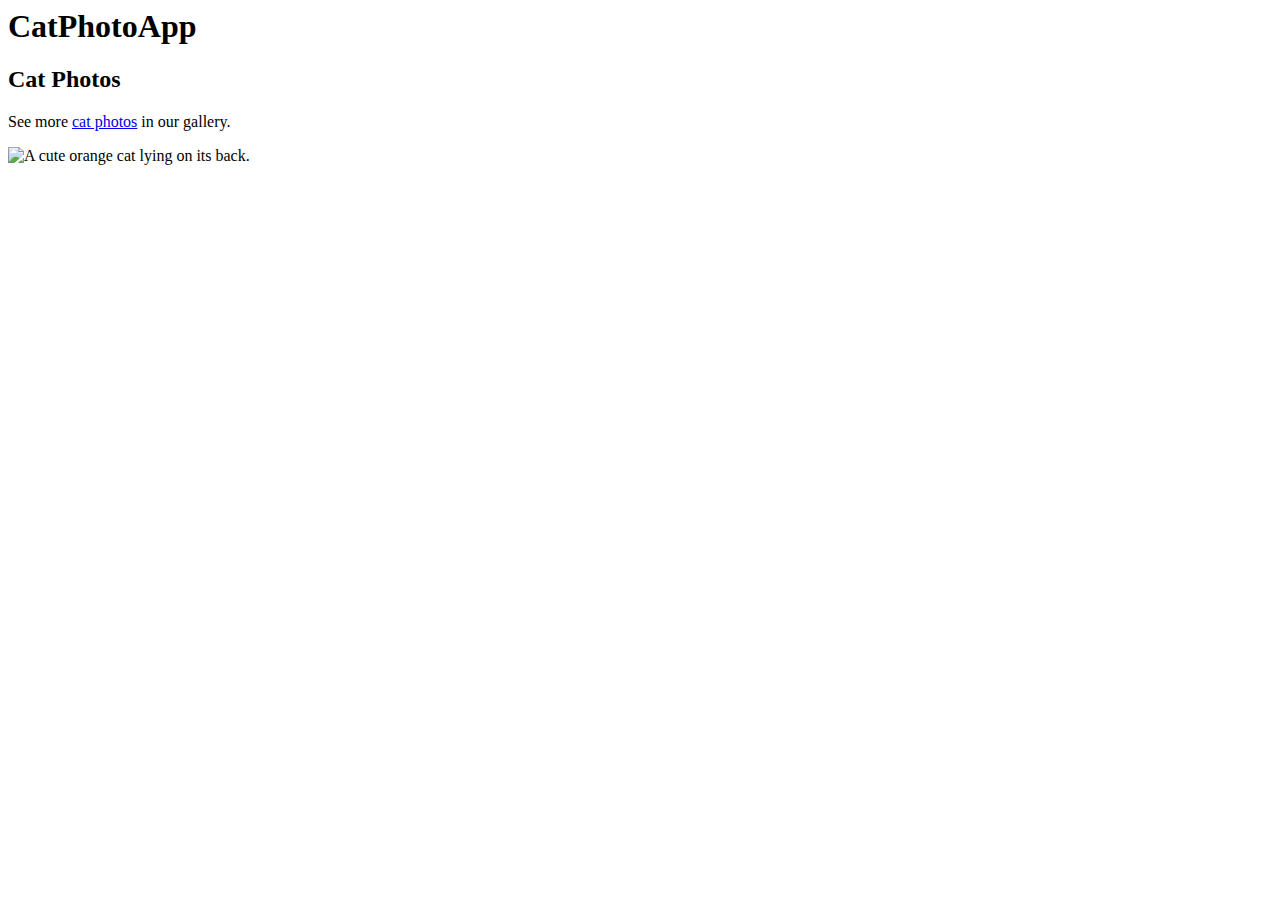
==== copied-project/part_1/1.catPhtoApp/index.html @ ee2ff208 "Till Step-14, basic HTML" ====
<body>
    <main>
      <h1>CatPhotoApp</h1>
      <h2>Cat Photos</h2>
      <!-- TODO: Add link to cat photos -->
      <p>See more <a href="https://freecatphotoapp.com">cat photos</a> in our gallery.</p>
      <img src="https://cdn.freecodecamp.org/curriculum/cat-photo-app/relaxing-cat.jpg" alt="A cute orange cat lying on its back.">
    </main>
  </body>
</html>
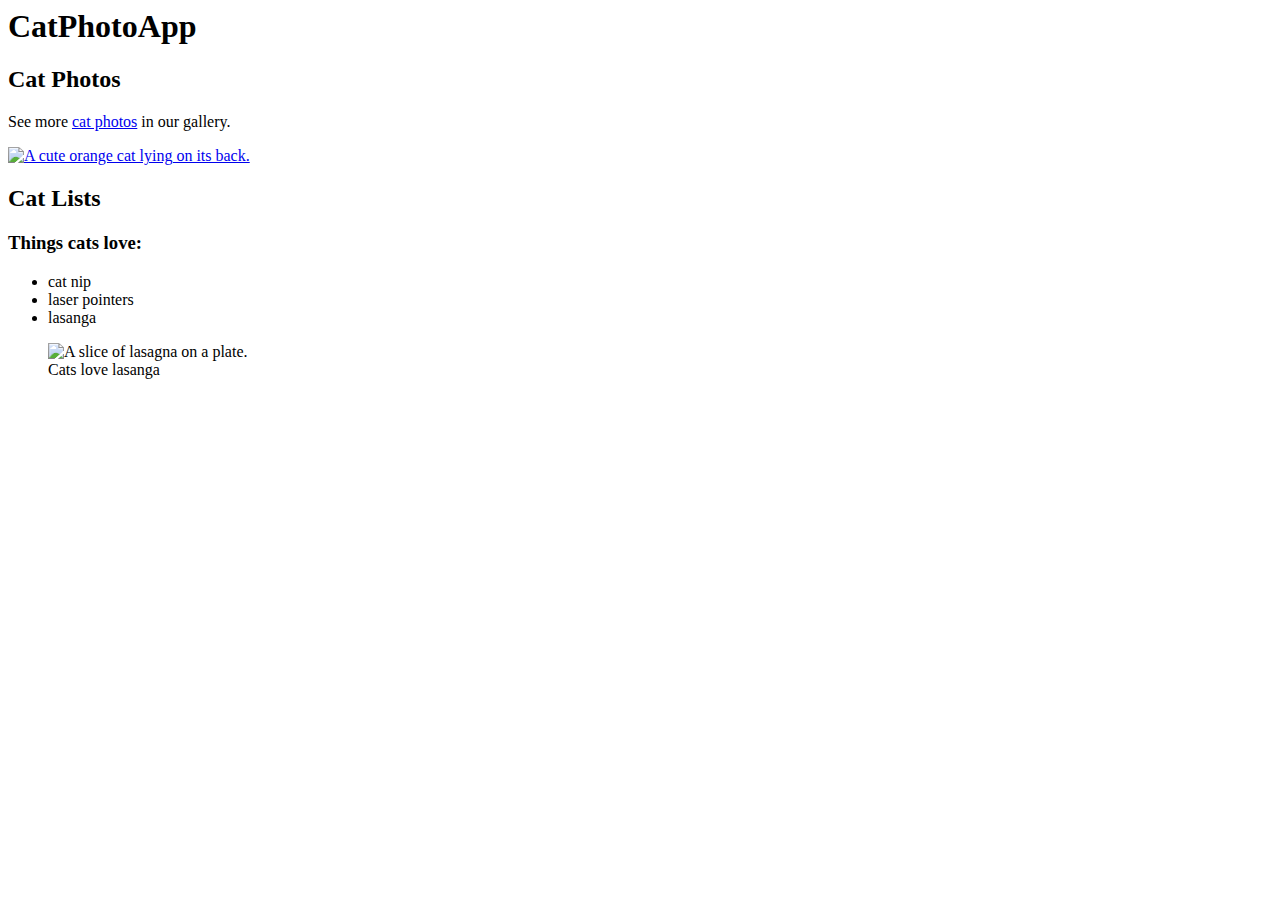
==== commit 0a925efa: "Till step-25, new-<figure>" ====
--- a/copied-project/part_1/1.catPhtoApp/index.html
+++ b/copied-project/part_1/1.catPhtoApp/index.html
@@ -1,10 +1,26 @@
 <body>
     <main>
-      <h1>CatPhotoApp</h1>
-      <h2>Cat Photos</h2>
-      <!-- TODO: Add link to cat photos -->
-      <p>See more <a href="https://freecatphotoapp.com">cat photos</a> in our gallery.</p>
-      <img src="https://cdn.freecodecamp.org/curriculum/cat-photo-app/relaxing-cat.jpg" alt="A cute orange cat lying on its back.">
+        <section>
+            <h1>CatPhotoApp</h1>
+            <h2>Cat Photos</h2>
+            <!-- TODO: Add link to cat photos -->
+            <p>See more <a target="_blank" href="https://freecatphotoapp.com">cat photos</a> in our gallery.</p>
+            <a href="https://freecatphotoapp.com"><img src="https://cdn.freecodecamp.org/curriculum/cat-photo-app/relaxing-cat.jpg" alt="A cute orange cat lying on its back."></a>
+        </section>
+        <section>
+            <h2>Cat Lists</h2>
+            <h3>Things cats love:</h3>
+            <ul>
+                <li>cat nip</li>
+                <li>laser pointers</li>
+                <li>lasanga</li>
+            </ul>
+            <figure>
+                <img src="https://cdn.freecodecamp.org/curriculum/cat-photo-app/lasagna.jpg" alt="A slice of lasagna on a plate." srcset="">
+                <figcaption>Cats love lasanga</figcaption>
+            </figure>
+            
+        </section>
     </main>
   </body>
 </html>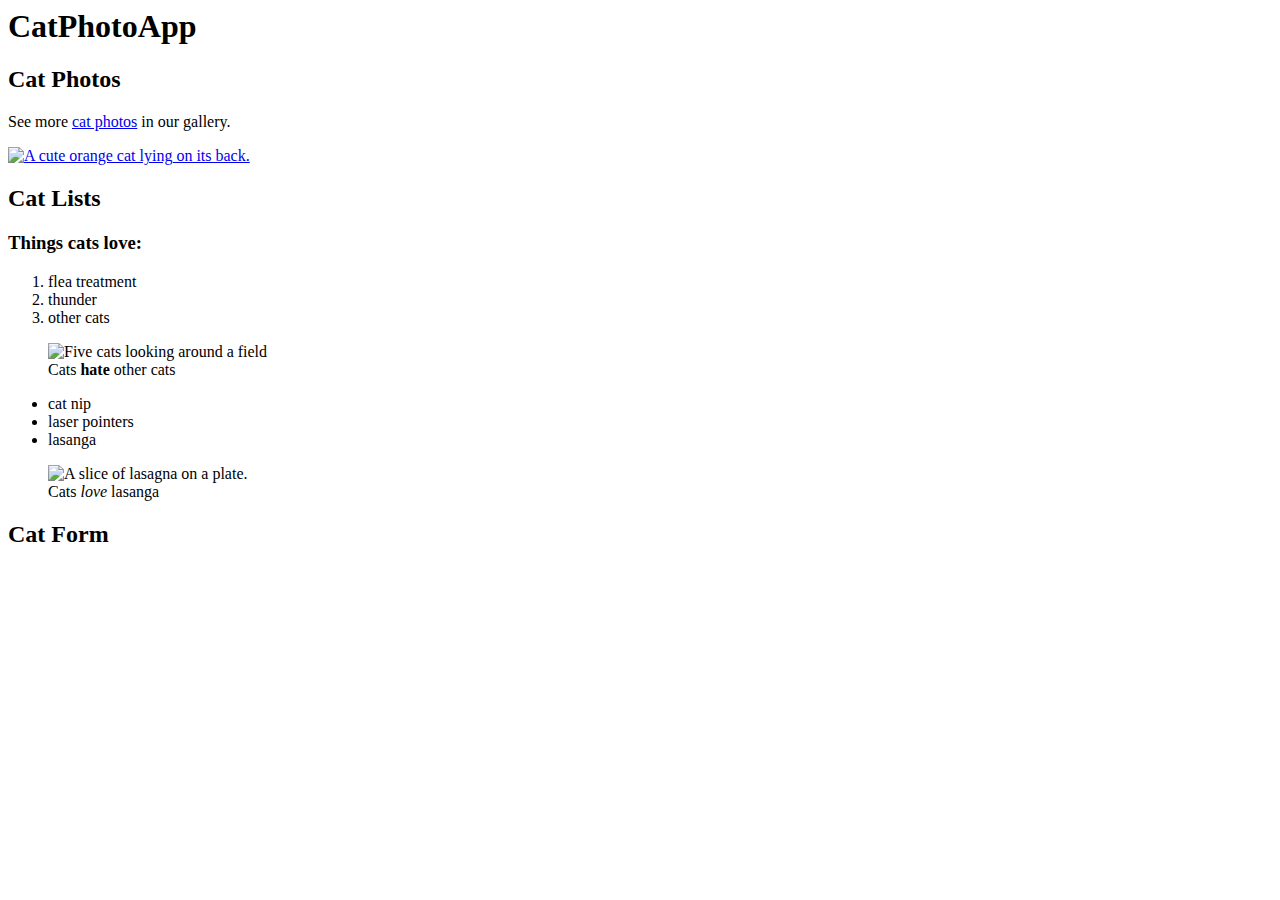
==== commit a32f8631: "Till step-34" ====
--- a/copied-project/part_1/1.catPhtoApp/index.html
+++ b/copied-project/part_1/1.catPhtoApp/index.html
@@ -10,6 +10,15 @@
         <section>
             <h2>Cat Lists</h2>
             <h3>Things cats love:</h3>
+            <ol>
+                <li>flea treatment</li>
+                <li>thunder</li>
+                <li>other cats</li>
+            </ol>
+            <figure>
+                <img src="https://cdn.freecodecamp.org/curriculum/cat-photo-app/cats.jpg" alt="Five cats looking around a field" srcset="">
+                <figcaption>Cats <strong>hate</strong> other cats</figcaption>
+            </figure>
             <ul>
                 <li>cat nip</li>
                 <li>laser pointers</li>
@@ -17,9 +26,11 @@
             </ul>
             <figure>
                 <img src="https://cdn.freecodecamp.org/curriculum/cat-photo-app/lasagna.jpg" alt="A slice of lasagna on a plate." srcset="">
-                <figcaption>Cats love lasanga</figcaption>
-            </figure>
-            
+                <figcaption>Cats <em>love</em> lasanga</figcaption>
+            </figure>  
+        </section>
+        <section>
+            <h2>Cat Form</h2>
         </section>
     </main>
   </body>
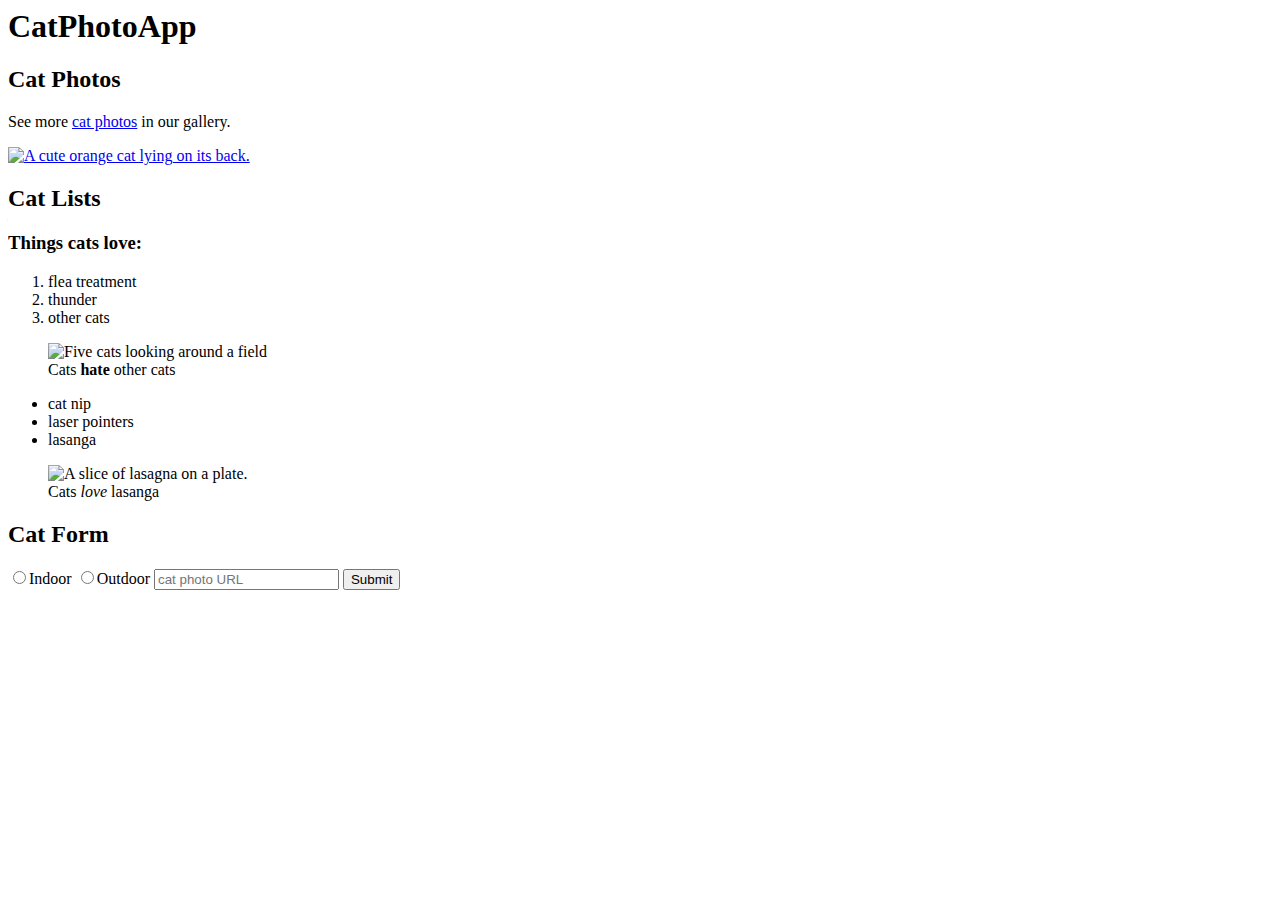
==== commit 6d58af63: "Till step-44, radio button same name" ====
--- a/copied-project/part_1/1.catPhtoApp/index.html
+++ b/copied-project/part_1/1.catPhtoApp/index.html
@@ -31,6 +31,12 @@
         </section>
         <section>
             <h2>Cat Form</h2>
+            <form action="https://freecatphotoapp.com/submit-cat-photo">
+                <label for=""><input type="radio" id="indoor" name="indoor-outdoor">Indoor</label>
+                <label for=""><input type="radio" id="outdoor" name="indoor-outdoor">Outdoor</label>
+                <input type="text" name="catphotourl" placeholder="cat photo URL" required/>
+                <button type="submit">Submit</button>
+            </form>
         </section>
     </main>
   </body>
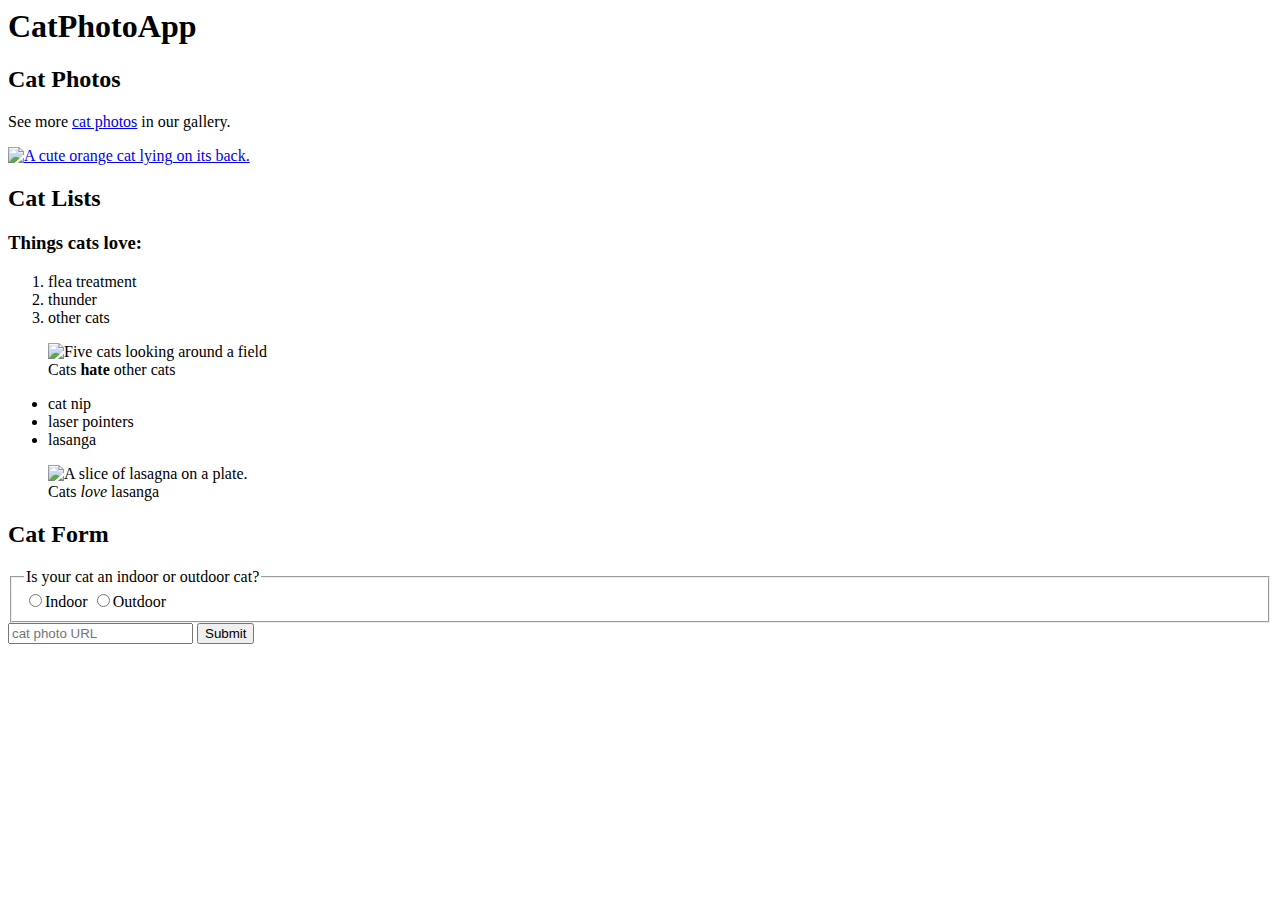
==== commit bb143eff: "Till-51, fieldset, legend" ====
--- a/copied-project/part_1/1.catPhtoApp/index.html
+++ b/copied-project/part_1/1.catPhtoApp/index.html
@@ -32,8 +32,11 @@
         <section>
             <h2>Cat Form</h2>
             <form action="https://freecatphotoapp.com/submit-cat-photo">
-                <label for=""><input type="radio" id="indoor" name="indoor-outdoor">Indoor</label>
-                <label for=""><input type="radio" id="outdoor" name="indoor-outdoor">Outdoor</label>
+                <fieldset>
+                    <legend>Is your cat an indoor or outdoor cat?</legend>
+                    <label for=""><input type="radio" id="indoor" name="indoor-outdoor" value="indoor">Indoor</label>
+                    <label for=""><input type="radio" id="outdoor" name="indoor-outdoor" value="outdoor">Outdoor</label>
+                </fieldset>
                 <input type="text" name="catphotourl" placeholder="cat photo URL" required/>
                 <button type="submit">Submit</button>
             </form>
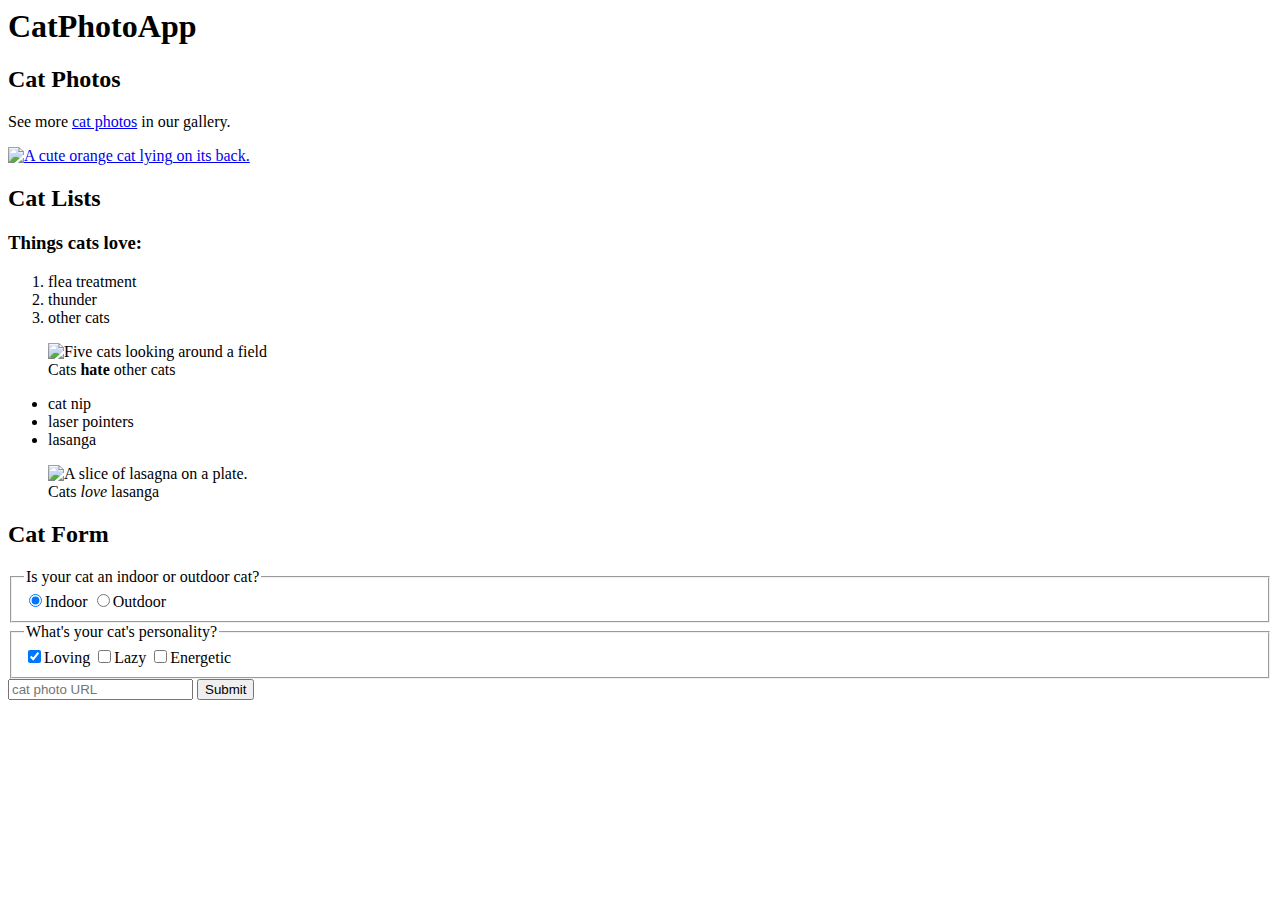
==== commit 6532a748: "Till-61, <form> done" ====
--- a/copied-project/part_1/1.catPhtoApp/index.html
+++ b/copied-project/part_1/1.catPhtoApp/index.html
@@ -34,8 +34,14 @@
             <form action="https://freecatphotoapp.com/submit-cat-photo">
                 <fieldset>
                     <legend>Is your cat an indoor or outdoor cat?</legend>
-                    <label for=""><input type="radio" id="indoor" name="indoor-outdoor" value="indoor">Indoor</label>
+                    <label for=""><input type="radio" id="indoor" name="indoor-outdoor" value="indoor" checked>Indoor</label>
                     <label for=""><input type="radio" id="outdoor" name="indoor-outdoor" value="outdoor">Outdoor</label>
+                </fieldset>
+                <fieldset>
+                    <legend>What's your cat's personality?</legend>
+                    <label for="loving"><input type="checkbox" name="personality" id="loving" value="loving" checked>Loving</label>
+                    <label for="lazy"><input type="checkbox" name="personality" id="lazy" value="lazy">Lazy</label>
+                    <label for="energetic"><input type="checkbox" name="personality" id="energetic" value="energetic">Energetic</label>
                 </fieldset>
                 <input type="text" name="catphotourl" placeholder="cat photo URL" required/>
                 <button type="submit">Submit</button>
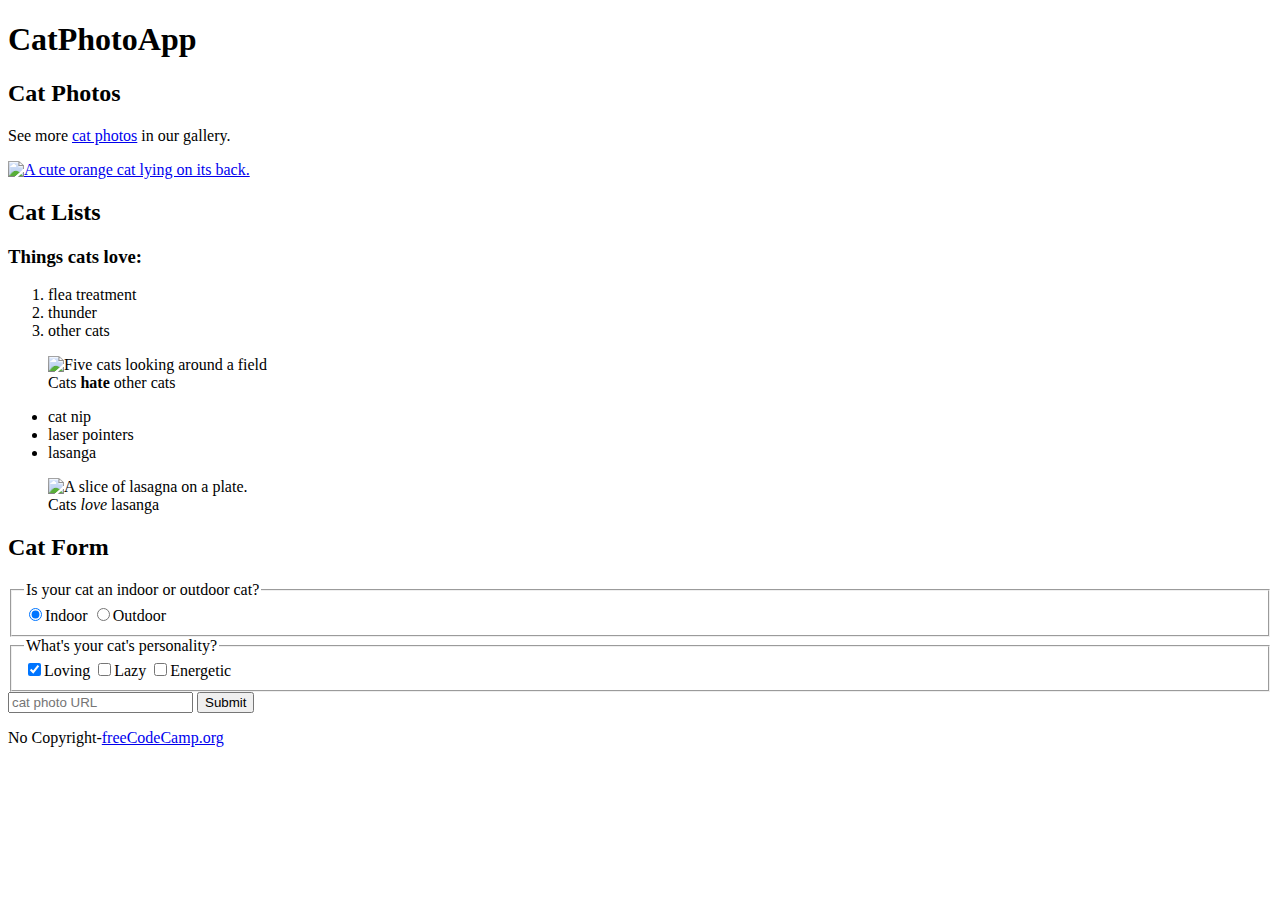
==== commit 0f99850c: "Project Complete" ====
--- a/copied-project/part_1/1.catPhtoApp/index.html
+++ b/copied-project/part_1/1.catPhtoApp/index.html
@@ -1,52 +1,126 @@
-<body>
+<!DOCTYPE html>
+<html lang="en">
+  <head>
+    <title>CatPhotoApp</title>
+    <meta charset="UTF-8" />
+  </head>
+  <body>
     <main>
-        <section>
-            <h1>CatPhotoApp</h1>
-            <h2>Cat Photos</h2>
-            <!-- TODO: Add link to cat photos -->
-            <p>See more <a target="_blank" href="https://freecatphotoapp.com">cat photos</a> in our gallery.</p>
-            <a href="https://freecatphotoapp.com"><img src="https://cdn.freecodecamp.org/curriculum/cat-photo-app/relaxing-cat.jpg" alt="A cute orange cat lying on its back."></a>
-        </section>
-        <section>
-            <h2>Cat Lists</h2>
-            <h3>Things cats love:</h3>
-            <ol>
-                <li>flea treatment</li>
-                <li>thunder</li>
-                <li>other cats</li>
-            </ol>
-            <figure>
-                <img src="https://cdn.freecodecamp.org/curriculum/cat-photo-app/cats.jpg" alt="Five cats looking around a field" srcset="">
-                <figcaption>Cats <strong>hate</strong> other cats</figcaption>
-            </figure>
-            <ul>
-                <li>cat nip</li>
-                <li>laser pointers</li>
-                <li>lasanga</li>
-            </ul>
-            <figure>
-                <img src="https://cdn.freecodecamp.org/curriculum/cat-photo-app/lasagna.jpg" alt="A slice of lasagna on a plate." srcset="">
-                <figcaption>Cats <em>love</em> lasanga</figcaption>
-            </figure>  
-        </section>
-        <section>
-            <h2>Cat Form</h2>
-            <form action="https://freecatphotoapp.com/submit-cat-photo">
-                <fieldset>
-                    <legend>Is your cat an indoor or outdoor cat?</legend>
-                    <label for=""><input type="radio" id="indoor" name="indoor-outdoor" value="indoor" checked>Indoor</label>
-                    <label for=""><input type="radio" id="outdoor" name="indoor-outdoor" value="outdoor">Outdoor</label>
-                </fieldset>
-                <fieldset>
-                    <legend>What's your cat's personality?</legend>
-                    <label for="loving"><input type="checkbox" name="personality" id="loving" value="loving" checked>Loving</label>
-                    <label for="lazy"><input type="checkbox" name="personality" id="lazy" value="lazy">Lazy</label>
-                    <label for="energetic"><input type="checkbox" name="personality" id="energetic" value="energetic">Energetic</label>
-                </fieldset>
-                <input type="text" name="catphotourl" placeholder="cat photo URL" required/>
-                <button type="submit">Submit</button>
-            </form>
-        </section>
+      <section>
+        <h1>CatPhotoApp</h1>
+        <h2>Cat Photos</h2>
+        <!-- TODO: Add link to cat photos -->
+        <p>
+          See more
+          <a target="_blank" href="https://freecatphotoapp.com">cat photos</a>
+          in our gallery.
+        </p>
+        <a href="https://freecatphotoapp.com"
+          ><img
+            src="https://cdn.freecodecamp.org/curriculum/cat-photo-app/relaxing-cat.jpg"
+            alt="A cute orange cat lying on its back."
+        /></a>
+      </section>
+      <section>
+        <h2>Cat Lists</h2>
+        <h3>Things cats love:</h3>
+        <ol>
+          <li>flea treatment</li>
+          <li>thunder</li>
+          <li>other cats</li>
+        </ol>
+        <figure>
+          <img
+            src="https://cdn.freecodecamp.org/curriculum/cat-photo-app/cats.jpg"
+            alt="Five cats looking around a field"
+            srcset=""
+          />
+          <figcaption>Cats <strong>hate</strong> other cats</figcaption>
+        </figure>
+        <ul>
+          <li>cat nip</li>
+          <li>laser pointers</li>
+          <li>lasanga</li>
+        </ul>
+        <figure>
+          <img
+            src="https://cdn.freecodecamp.org/curriculum/cat-photo-app/lasagna.jpg"
+            alt="A slice of lasagna on a plate."
+            srcset=""
+          />
+          <figcaption>Cats <em>love</em> lasanga</figcaption>
+        </figure>
+      </section>
+      <section>
+        <h2>Cat Form</h2>
+        <form action="https://freecatphotoapp.com/submit-cat-photo">
+          <fieldset>
+            <legend>Is your cat an indoor or outdoor cat?</legend>
+            <label for=""
+              ><input
+                type="radio"
+                id="indoor"
+                name="indoor-outdoor"
+                value="indoor"
+                checked
+              />Indoor</label
+            >
+            <label for=""
+              ><input
+                type="radio"
+                id="outdoor"
+                name="indoor-outdoor"
+                value="outdoor"
+              />Outdoor</label
+            >
+          </fieldset>
+          <fieldset>
+            <legend>What's your cat's personality?</legend>
+            <label for="loving"
+              ><input
+                type="checkbox"
+                name="personality"
+                id="loving"
+                value="loving"
+                checked
+              />Loving</label
+            >
+            <label for="lazy"
+              ><input
+                type="checkbox"
+                name="personality"
+                id="lazy"
+                value="lazy"
+              />Lazy</label
+            >
+            <label for="energetic"
+              ><input
+                type="checkbox"
+                name="personality"
+                id="energetic"
+                value="energetic"
+              />Energetic</label
+            >
+          </fieldset>
+          <input
+            type="text"
+            name="catphotourl"
+            placeholder="cat photo URL"
+            required
+          />
+          <button type="submit">Submit</button>
+        </form>
+      </section>
     </main>
+    <footer>
+      <p>
+        No Copyright-<a
+          href="http://www.freecodecamp.org"
+          target="_blank"
+          rel="noopener noreferrer"
+          >freeCodeCamp.org</a
+        >
+      </p>
+    </footer>
   </body>
-</html>+</html>
